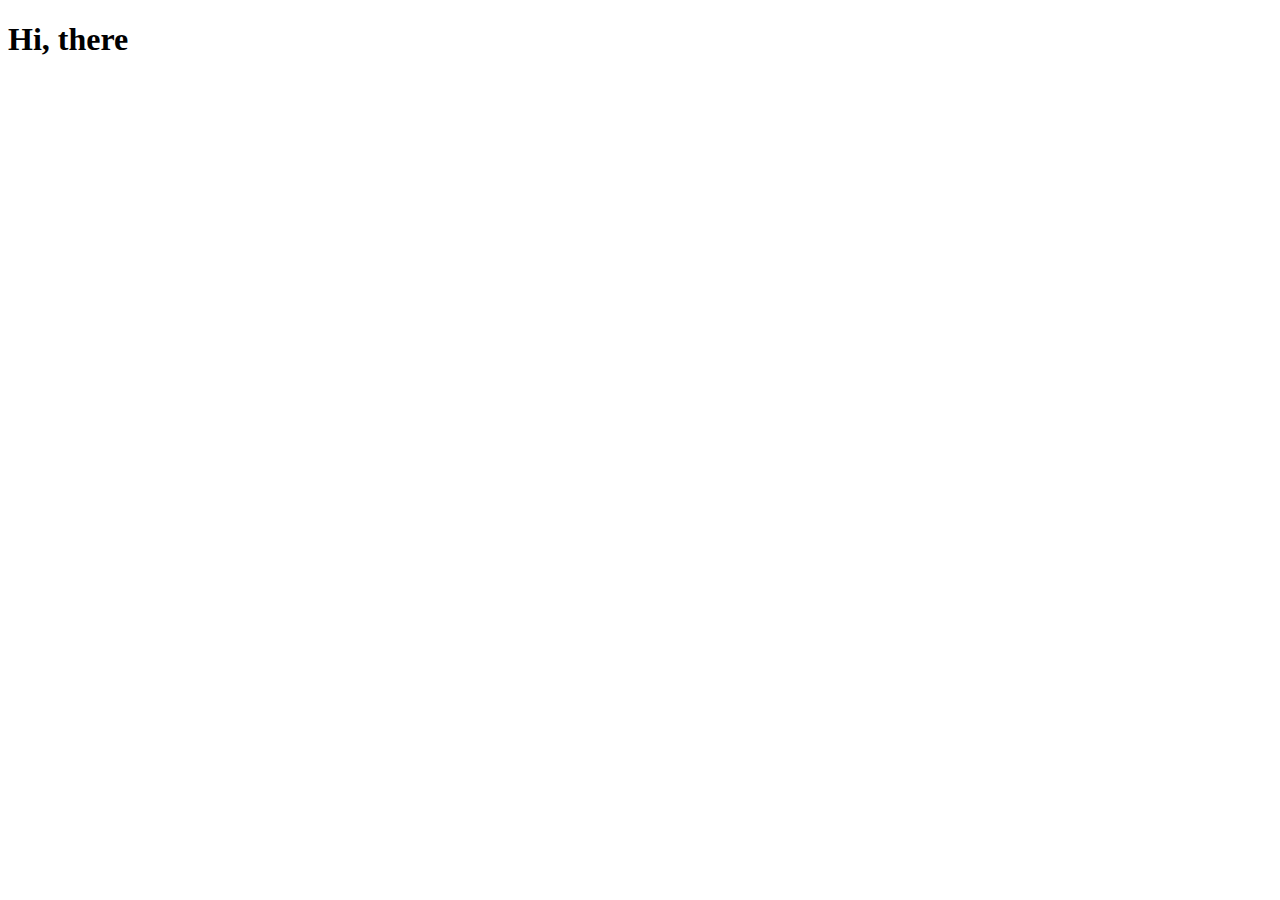
==== index.html @ a0790a6f "Create index.html" ====
<!DOCTYPE html>
<html lang="zh-tw">

<head>
  <meta charset="UTF-8">
  <meta name="viewport" content="width=device-width, initial-scale=1.0">
  <meta http-equiv="X-UA-Compatible" content="ie=edge">
  <title>UT Hsiao's portfolio</title>
</head>

<body>
  <h1>Hi, there</h1>
</body>

</html>
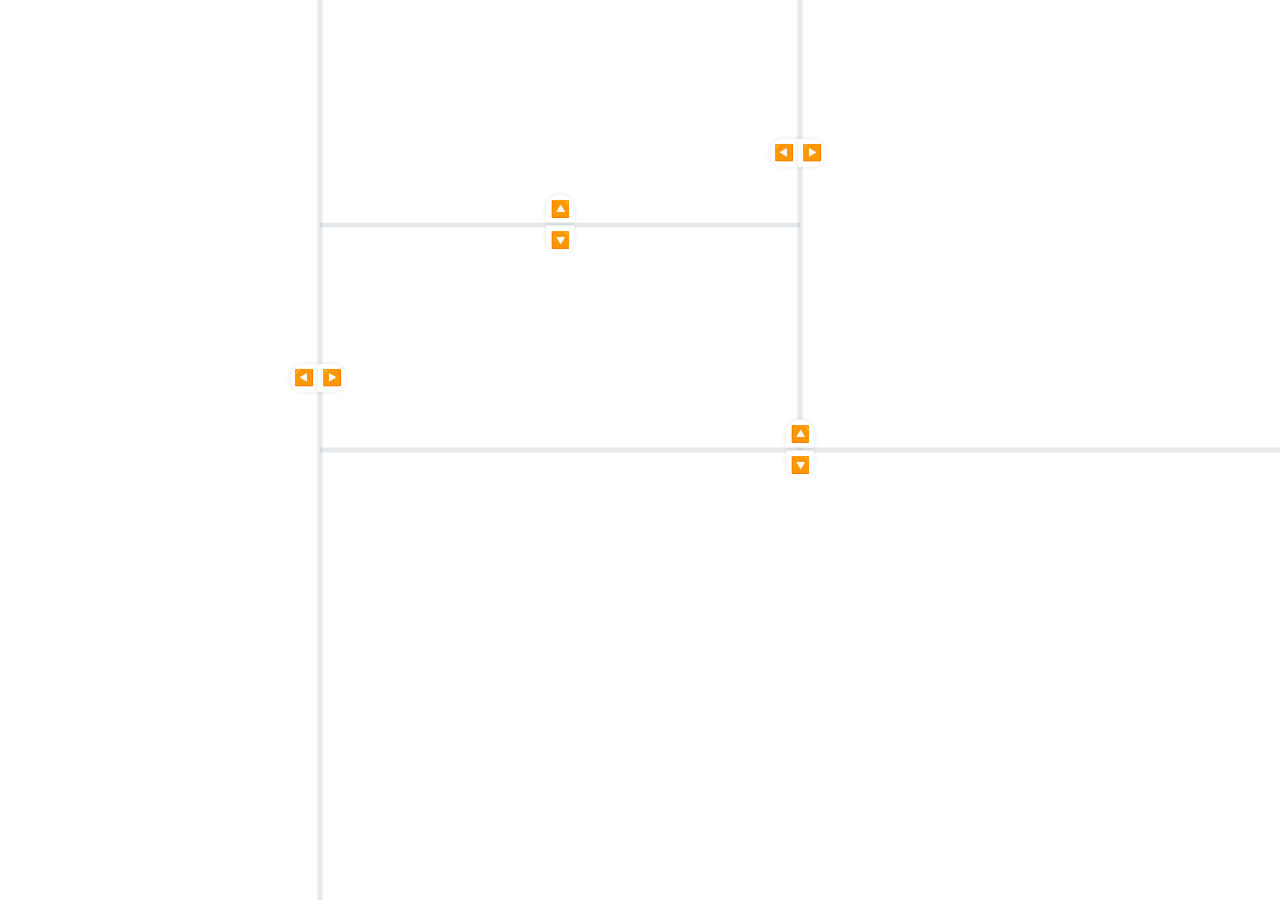
==== commit b4fa53fb: "拖拉測試" ====
--- a/index.html
+++ b/index.html
@@ -6,10 +6,65 @@
   <meta name="viewport" content="width=device-width, initial-scale=1.0">
   <meta http-equiv="X-UA-Compatible" content="ie=edge">
   <title>UT Hsiao's portfolio</title>
+  <link rel="stylesheet" href="./css/layout.css">
 </head>
 
 <body>
-  <h1>Hi, there</h1>
+  <div class="l-layout-seg l-layout-seg--hori">
+    <div id="div_container1-left" class="l-layout-seg__box" style="width: 25%;"></div>
+    <div id="div_container1-handle" class="l-layout-seg__drag-handle" data-handle-dir="hori" style="left: 25%">
+      <div class="l-layout-seg__drag-handle-hint l-layout-seg__drag-handle-hint-left">
+        ◀️
+      </div>
+      <div class="l-layout-seg__drag-handle-hint l-layout-seg__drag-handle-hint-right">
+        ▶️
+      </div>
+    </div>
+    <div id="div_container1-right" class="l-layout-seg__box" style="width: 75%">
+      <div id="div_container2" class="l-layout-seg l-layout-seg--verti">
+        <div id="div_container2-left" class="l-layout-seg__box">
+          <div id="div_container3" class="l-layout-seg l-layout-seg--hori">
+            <div id="div_container3-left" class="l-layout-seg__box">
+              <div id="div_container4" class="l-layout-seg l-layout-seg--verti">
+                <div id="div_container4-left" class="l-layout-seg__box"></div>
+                <div id="div_container4-handle" class="l-layout-seg__drag-handle" data-handle-dir="verti">
+                  <div class="l-layout-seg__drag-handle-hint l-layout-seg__drag-handle-hint-left">
+                    ◀️
+                  </div>
+                  <div class="l-layout-seg__drag-handle-hint l-layout-seg__drag-handle-hint-right">
+                    ▶️
+                  </div>
+                </div>
+                <div id="div_container4-right" class="l-layout-seg__box"></div>
+              </div>
+            </div>
+            <div id="div_container3-handle" class="l-layout-seg__drag-handle" data-handle-dir="hori">
+              <div class="l-layout-seg__drag-handle-hint l-layout-seg__drag-handle-hint-left">
+                ◀️
+              </div>
+              <div class="l-layout-seg__drag-handle-hint l-layout-seg__drag-handle-hint-right">
+                ▶️
+              </div>
+            </div>
+            <div id="div_container3-right" class="l-layout-seg__box"></div>
+          </div>
+        </div>
+        <div id="div_container2-handle" class="l-layout-seg__drag-handle" data-handle-dir="verti">
+          <div class="l-layout-seg__drag-handle-hint l-layout-seg__drag-handle-hint-left">
+            ◀️
+          </div>
+          <div class="l-layout-seg__drag-handle-hint l-layout-seg__drag-handle-hint-right">
+            ▶️
+          </div>
+        </div>
+        <div id="div_container2-right" class="l-layout-seg__box"></div>
+      </div>
+    </div>
+  </div>
+
+  <script src="./js/jquery-3.6.0.min.js"></script>
+  <script src="./js/jquery.mobile-events.min.js"></script>
+  <script src="./js/mapDrag.js"></script>
 </body>
 
 </html>